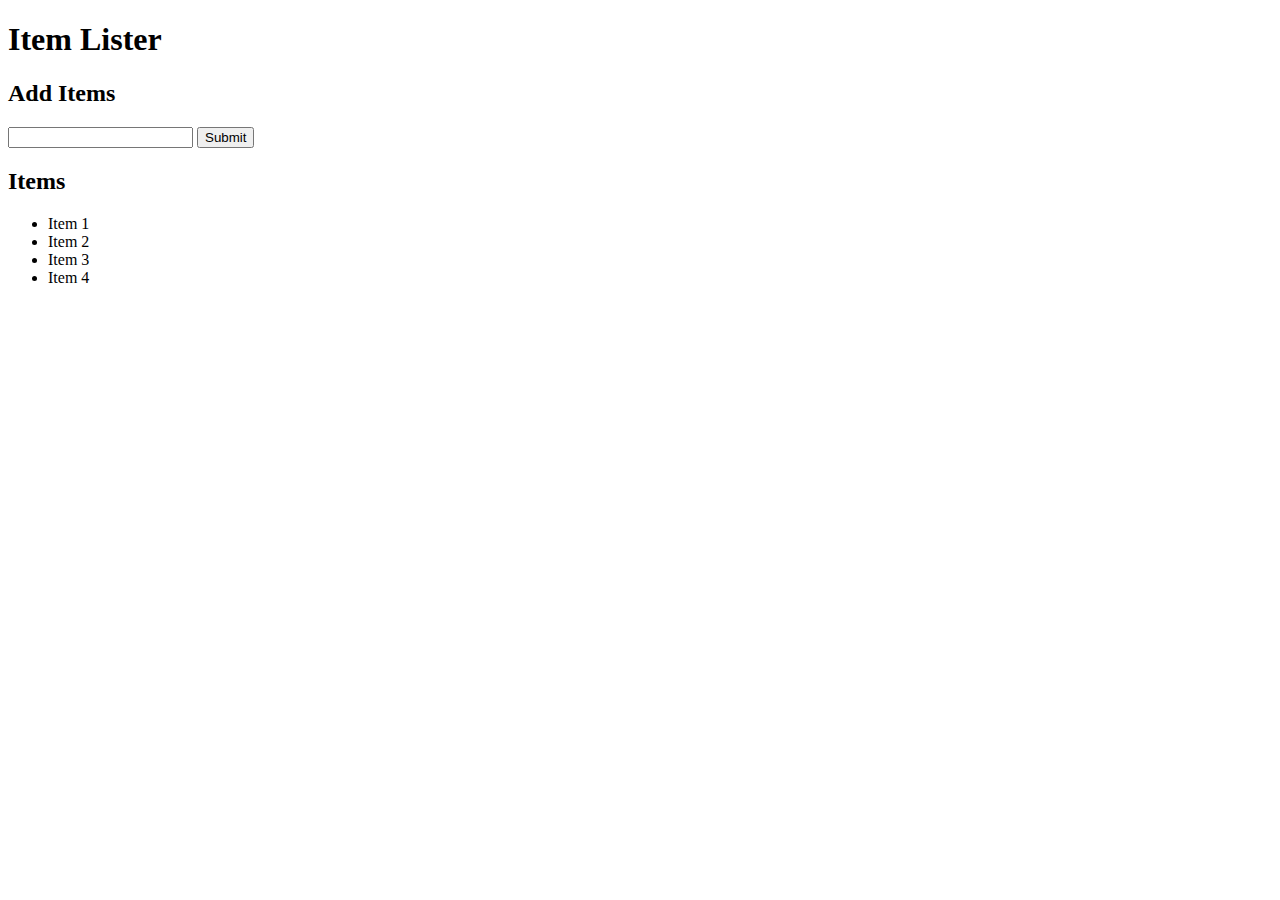
==== index.html @ 2f44f702 "add html" ====
<!DOCTYPE html>
<html lang="en">
<head>
  <meta charset="UTF-8">
  <meta name="viewport" content="width=device-width, initial-scale=1.0">
  <meta http-equiv="X-UA-Compatible" content="ie=edge">
  <link rel="stylesheet" href="https://maxcdn.bootstrapcdn.com/bootstrap/4.0.0-beta/css/bootstrap.min.css" integrity="sha384-/Y6pD6FV/Vv2HJnA6t+vslU6fwYXjCFtcEpHbNJ0lyAFsXTsjBbfaDjzALeQsN6M" crossorigin="anonymous">
  <title>Item Lister</title>
</head>
<body>
  <header id="main-header" class="bg-success text-white p-4 mb-3">
    <div class="container">
      <h1 id="header-title">Item Lister <span style="display:none">123</span></h1>
    </div>
  </header>
  <div class="container">
   <div id="main" class="card card-body">
    <h2 class="title">Add Items</h2>
    <form class="form-inline mb-3">
      <input type="text" class="form-control mr-2">
      <input type="submit" class="btn btn-dark" value="Submit">
    </form>
    <h2 class="title">Items</h2>
    <ul id="items" class="list-group">
      <li class="list-group-item">Item 1</li>
      <li class="list-group-item">Item 2</li>
      <li class="list-group-item">Item 3</li>
      <li class="list-group-item">Item 4</li>
    </ul>
   </div>
  </div>
  <script>src="get.js"</script>

</body>
</html>
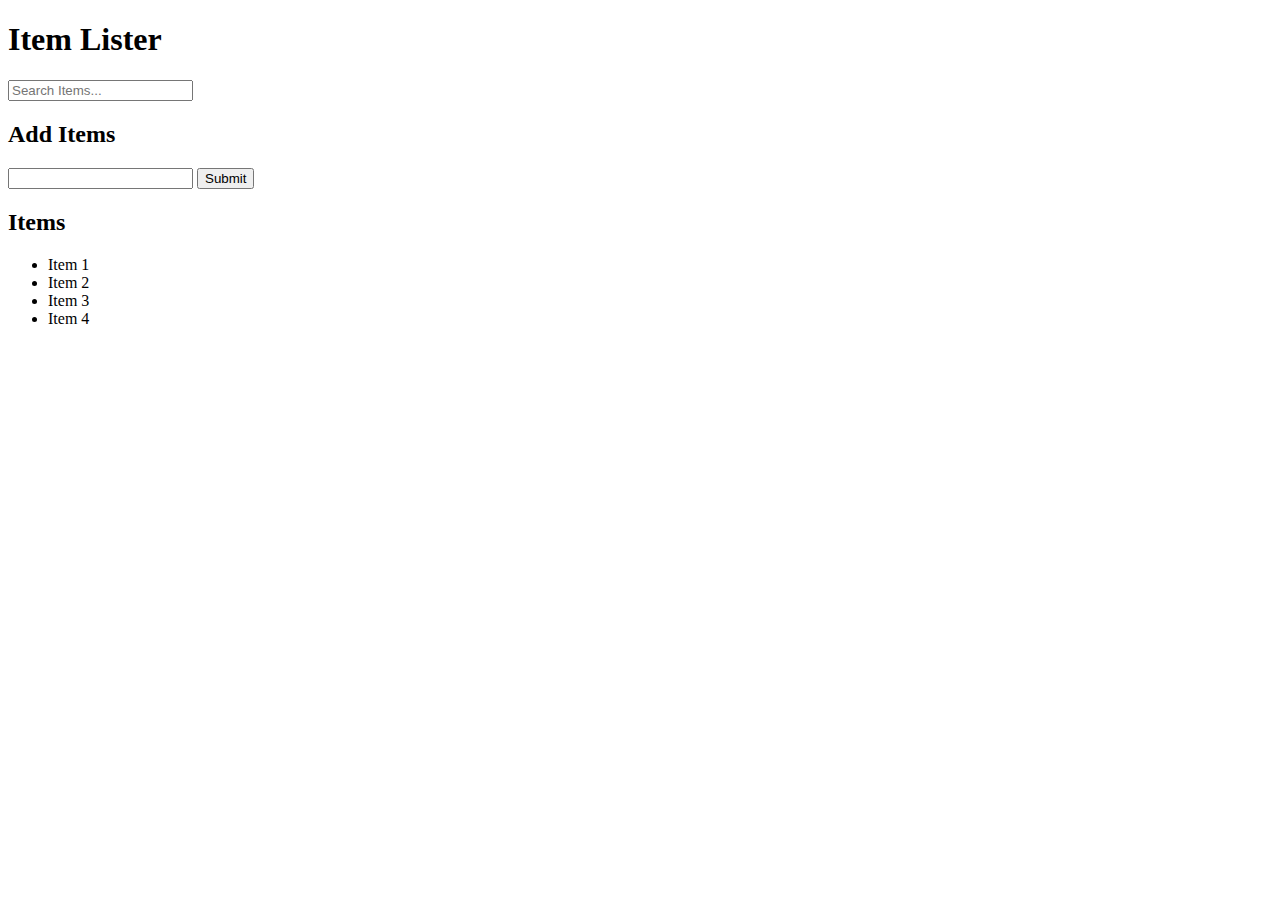
==== commit 6e8ec246: "my.html" ====
--- a/index.html
+++ b/index.html
@@ -10,13 +10,20 @@
 <body>
   <header id="main-header" class="bg-success text-white p-4 mb-3">
     <div class="container">
-      <h1 id="header-title">Item Lister <span style="display:none">123</span></h1>
+      <div class="row">
+        <div class="col-md-6">
+            <h1 id="header-title">Item Lister</h1>
+        </div>
+        <div class="col-md-6 align-self-center">
+            <input type="text" class="form-control" id="filter" placeholder="Search Items...">
+        </div>
+      </div>
     </div>
   </header>
   <div class="container">
    <div id="main" class="card card-body">
     <h2 class="title">Add Items</h2>
-    <form class="form-inline mb-3">
+    <form  id="addform" class="form-inline mb-3">
       <input type="text" class="form-control mr-2">
       <input type="submit" class="btn btn-dark" value="Submit">
     </form>
@@ -29,7 +36,7 @@
     </ul>
    </div>
   </div>
-  <script>src="get.js"</script>
+  <script> src="get.js"</script>
 
 </body>
 </html>